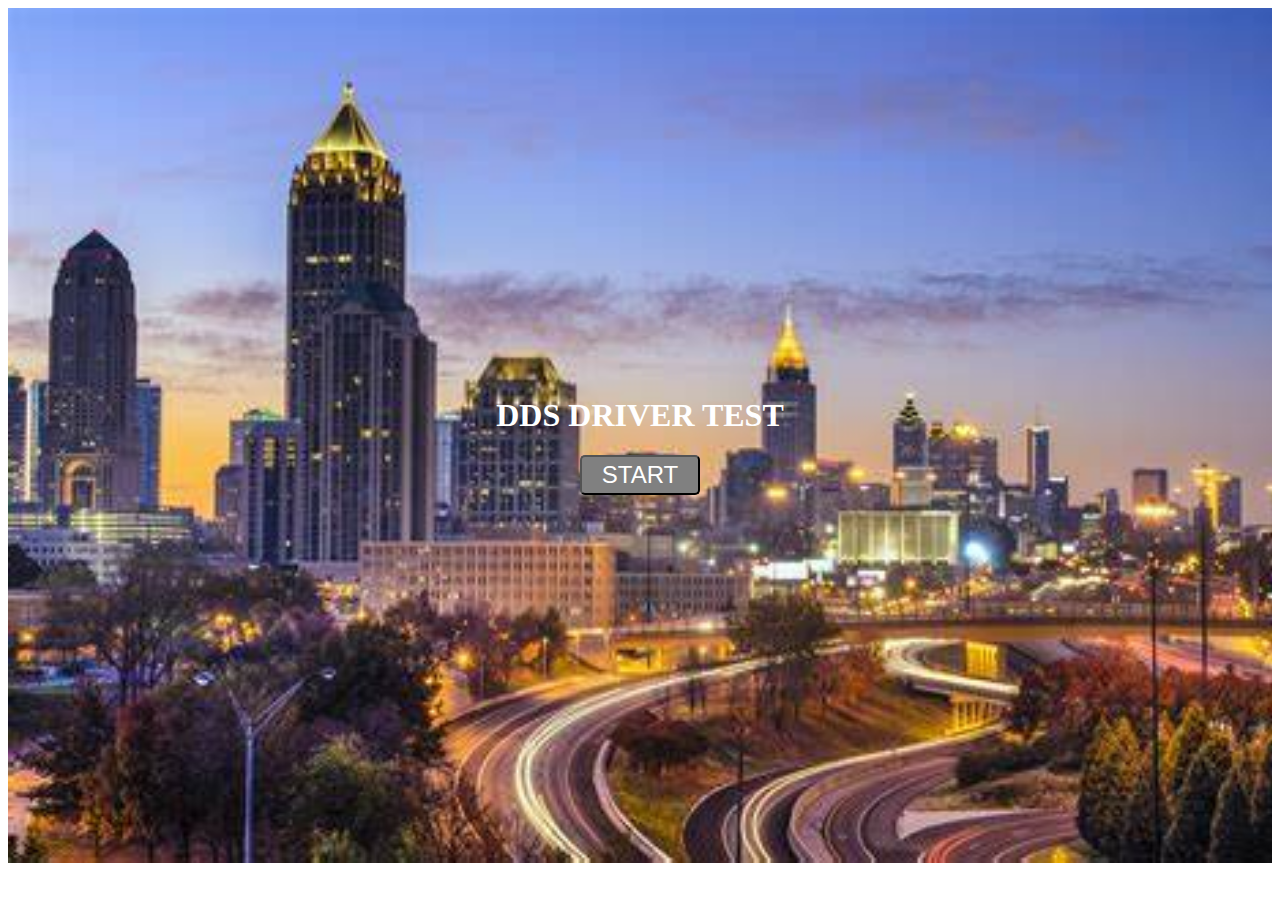
==== index.html @ 8ee34049 "quiz" ====
<!DOCTYPE html>
<html lang="en">
<head>
    <meta charset="UTF-8">
    <meta http-equiv="X-UA-Compatible" content="IE=edge">
    <meta name="viewport" content="width=device-width, initial-scale=1.0">
    <title>Music Player</title>
    <link rel="stylesheet" href="main.css">
<!-----------------------    
<script src="roadtest.js" defer></script>
--------------->
    </head> 
    <body>
  <div class="startup">
<h1>DDS DRIVER TEST</h1>
   <a href="RoadTest.html">
   <button class="start-button" type="button">START</button>
  </a>
 </div>
</body>
</html>
---- main.css ----
.startup {
height: 95vh;
display: flex;
align-items: center;
flex-direction: column;
justify-content: center;
background: url("Road_signs/atl_image.jpg");
background-size: cover;
color: white;
}


.start-button {
width: 120px;
height: 40px;
background: grey;
color: white;
font-size: 1.5em;
border-radius: 5px;
}

.start-button:hover {
color: grey;
background: white;
}
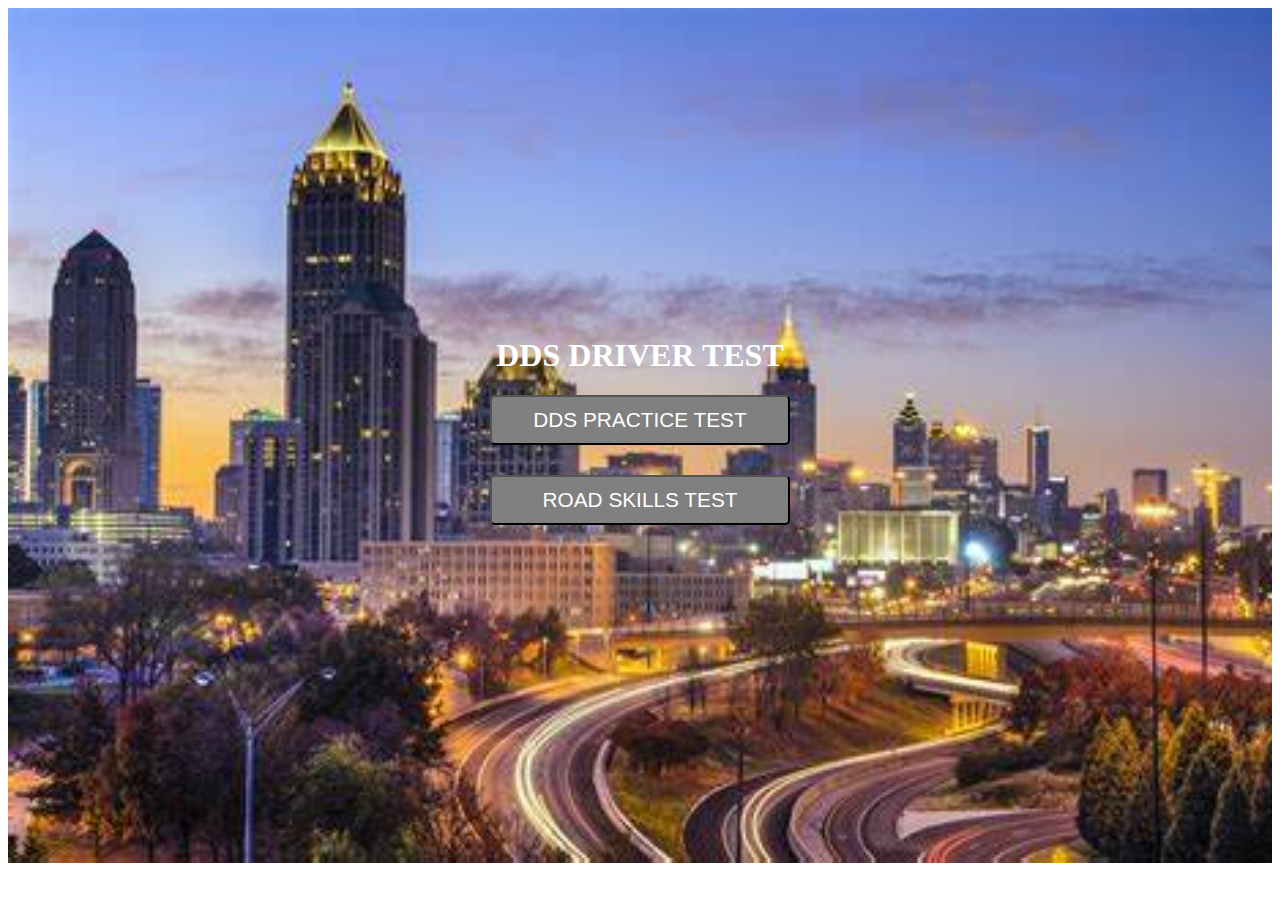
==== commit 350b025b: "updated repository" ====
--- a/index.html
+++ b/index.html
@@ -4,7 +4,7 @@
     <meta charset="UTF-8">
     <meta http-equiv="X-UA-Compatible" content="IE=edge">
     <meta name="viewport" content="width=device-width, initial-scale=1.0">
-    <title>Music Player</title>
+    <title>DDS INSTRUCTION PERMIT TEST</title>
     <link rel="stylesheet" href="main.css">
 <!-----------------------    
 <script src="roadtest.js" defer></script>
@@ -13,10 +13,17 @@
     <body>
   <div class="startup">
 <h1>DDS DRIVER TEST</h1>
+
    <a href="RoadTest.html">
-   <button class="start-button" type="button">START</button>
+   <button class="dds-practice-button" type="button">DDS PRACTICE TEST</button>
   </a>
- </div>
+ 
+
+<a href="SkillsTest.html">
+   <button class="skills-test-button" type="button">ROAD SKILLS TEST</button>
+  </a>
+
+</div>
 </body>
 </html>
 
--- a/main.css
+++ b/main.css
@@ -10,16 +10,31 @@
 }
 
 
-.start-button {
-width: 120px;
-height: 40px;
+.dds-practice-button {
+width: 300px;
+height: 50px;
 background: grey;
 color: white;
-font-size: 1.5em;
+font-size: 1.3em;
 border-radius: 5px;
 }
 
-.start-button:hover {
+.dds-practice-button:hover {
+color: grey;
+background: white;
+}
+
+.skills-test-button {
+width: 300px;
+margin: 30px;
+height: 50px;
+background: grey;
+color: white;
+font-size: 1.3em;
+border-radius: 5px;
+}
+
+.skills-test-button:hover {
 color: grey;
 background: white;
 }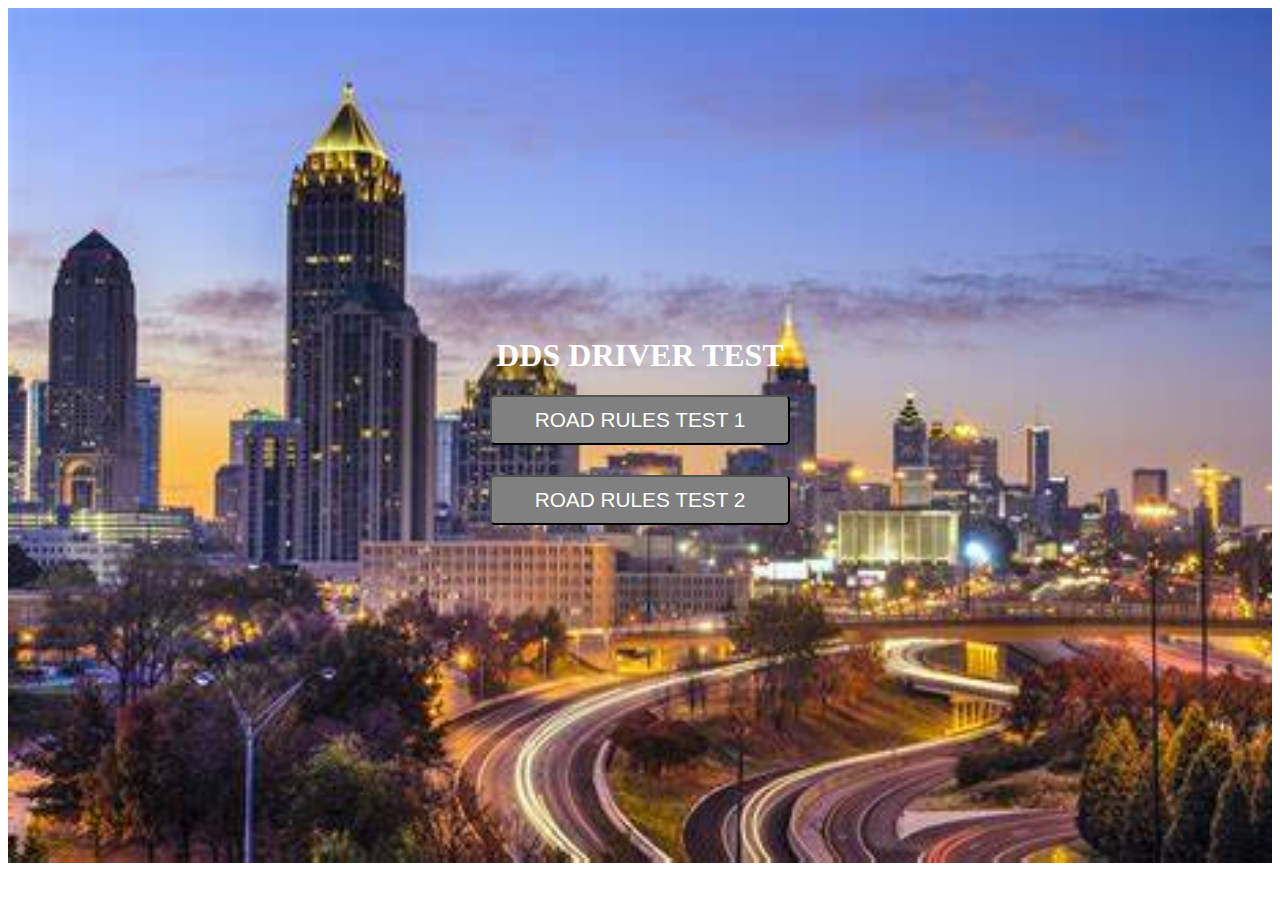
==== commit cfafd6a0: "modifications" ====
--- a/index.html
+++ b/index.html
@@ -14,13 +14,13 @@
   <div class="startup">
 <h1>DDS DRIVER TEST</h1>
 
-   <a href="RoadTest.html">
-   <button class="dds-practice-button" type="button">DDS PRACTICE TEST</button>
+   <a href="RoadRulesTest.html">
+   <button class="dds-practice-button" type="button"> ROAD RULES TEST 1</button>
   </a>
  
 
 <a href="SkillsTest.html">
-   <button class="skills-test-button" type="button">ROAD SKILLS TEST</button>
+   <button class="skills-test-button" type="button">ROAD RULES TEST 2</button>
   </a>
 
 </div>
